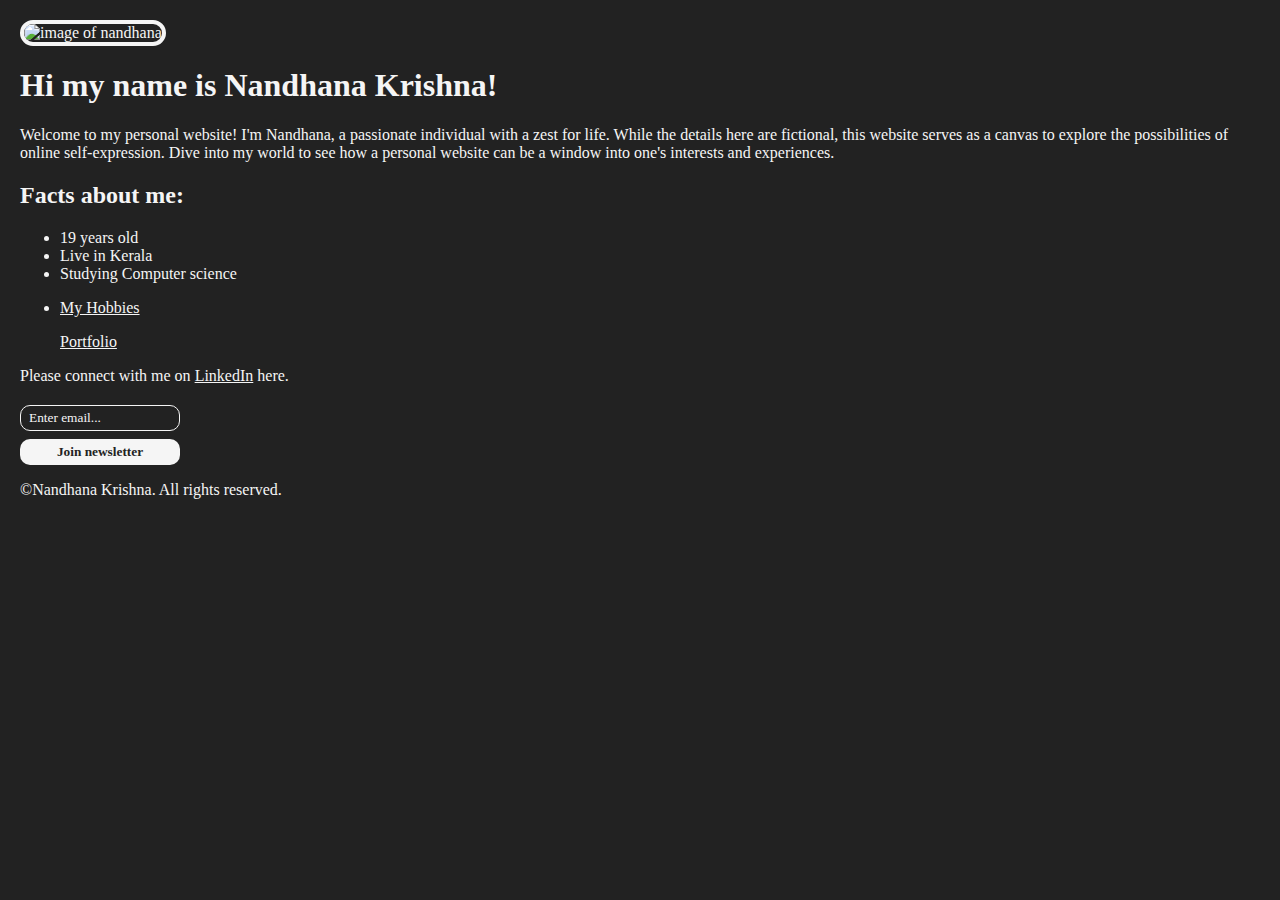
==== index.html @ 069614b6 "Add files via upload" ====
<!DOCTYPE html>
<html lang="en">
<head>
    <meta charset="UTF-8">
    <title>Personal Website</title>
    <link rel="stylesheet" href="styles.css" />
    
    <script src="index.js"></script>
  
</head>
<body>
    <img src="./assets/profile pic.jpg" alt="image of nandhana" style="width: 150px; height: 140px;" />
    <h1>Hi my name is Nandhana Krishna!</h1>
    <p>Welcome to my personal website! I'm Nandhana, a passionate individual with a zest for life. While the details here are fictional, this website serves as a canvas to explore the possibilities of online self-expression. Dive into my world to see how a personal website can be a window into one's interests and experiences.</p>
    <h2>
        Facts about me:
    </h2>
        <ul>
            <li>19 years old</li>
            <li>Live in Kerala</li>
            <li>Studying Computer science</li>
            
         </ul>
        <ul><a href="./myhobbies.html"><li>My Hobbies</li></a></ul>
        <ul><a href="https://nandhana-krishna.github.io/html-portfolio/" target="_blank">Portfolio</a></ul>
     
        
        <p>Please connect with me on <a href="https://www.linkedin.com/in/nandhana-krishna-91992a224/" target="_blank">LinkedIn</a> here.</p>
         <input type="text" placeholder="Enter email..."/>
          <button draggable="true">Join newsletter</button>

</body>
<footer>
    <p>©Nandhana Krishna. All rights reserved.</p>
</footer>
</html>
---- styles.css ----
:root {
    --superhero: 'Bangers', cursive;
    --fantasy: 'MedievalSharp', cursive;
    --space: 'Orbitron', sans-serif;
    --military: 'Black Ops One', cursive;
    --romantic: 'La Belle Aurore', cursive;
    --scary: 'Creepster', cursive;
    --cowboy: 'Rye', cursive;
    --regular: sans-serif;
    --fantasy: 'MedievalSharp', cursive;
    --font: var(--regular);
    --sharp: 0;
    --soft: 10px;
    --round: 100px;
    
    --image: var(--soft);
    
    --background: #f5f5f5;
    --text: #222222;
    
    --light: var(--background);
    --dark: var(--text);
}


body, html {
    margin: 0;
    padding: 10px;
    background: var(--background);
    color: var(--text);
    font-family: var(--font);
}

img {
    width: 30%;
    border-radius: calc(var(--image) * 10);
    border: 4px solid var(--text);
}

a {
    color: var(--text);
}

input {
    display: block;
    margin: 20px 0 0;
    width: 160px;
    box-sizing: border-box;
    padding: 4px 8px;
    border-width: 1px; 
    border-style: solid;
    border-color:  var(--text);
    color: var(--text);
    background: none;
    border-radius: var(--image);
    font-family: var(--font);
}

::placeholder {
    color: var(--text);
}

button {
    border-radius: var(--image);
    padding: 5px 10px;
    border: none;
    background: var(--text);
    color: var(--background);
    font-weight: bold;
    box-sizing: border-box;
    display: block;
    margin: 8px 0;
    cursor: pointer;
    font-family: var(--font);
    width: 160px;
}


#footer {
  text-align: center;
  font-size: 11px;
}
#menu {
    height: 40px;
    line-height: 40px;
   
  }
  #menu ul {
    list-style-type: none;
    padding-left: 40px;
  }
  #menu ul li {
    display: block;
    float: left;
  }
  #menu {
    height: 40px;
    line-height: 40px;
    background: #000000 url(https://s26.postimg.org/72d8uajc9/menu.jpg) no-repeat;
  }
  #menu ul {
    list-style-type: none;
    padding-left: 40px;
  }
  #menu ul li {
    display: block;
    float: left;
  }
  #menu ul li a {
    padding: 0 20px 0 0;
    font-weight: 100;
    font-size: 18px;
    color: #aaa;
  }
  #menu ul li a:hover {
    color: #fff;
  }
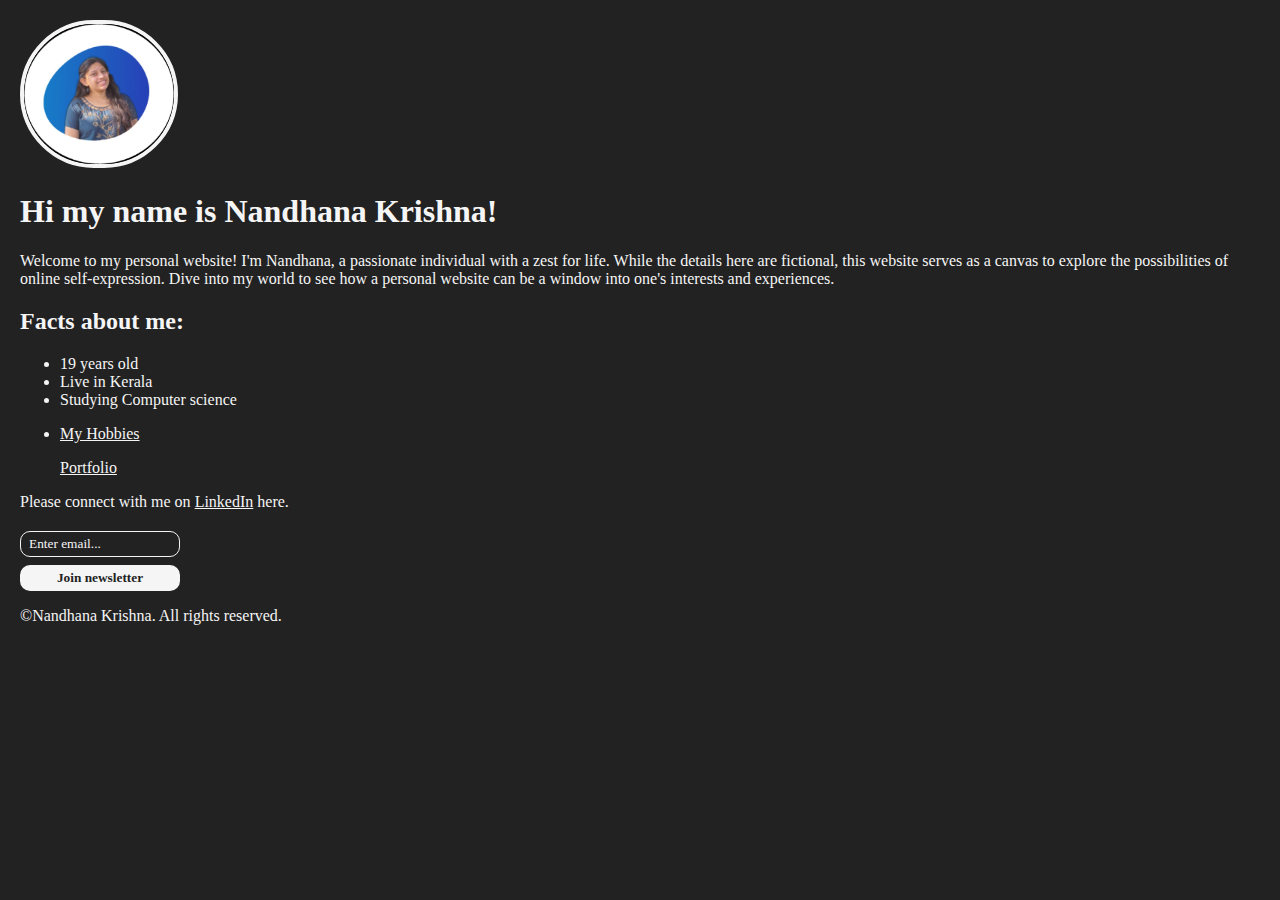
==== commit 8efec1fd: "Update index.html" ====
--- a/index.html
+++ b/index.html
@@ -9,7 +9,7 @@
   
 </head>
 <body>
-    <img src="./assets/profile pic.jpg" alt="image of nandhana" style="width: 150px; height: 140px;" />
+    <img src="./profile pic.jpg" alt="image of nandhana" style="width: 150px; height: 140px;" />
     <h1>Hi my name is Nandhana Krishna!</h1>
     <p>Welcome to my personal website! I'm Nandhana, a passionate individual with a zest for life. While the details here are fictional, this website serves as a canvas to explore the possibilities of online self-expression. Dive into my world to see how a personal website can be a window into one's interests and experiences.</p>
     <h2>
@@ -33,4 +33,4 @@
 <footer>
     <p>©Nandhana Krishna. All rights reserved.</p>
 </footer>
-</html>+</html>
